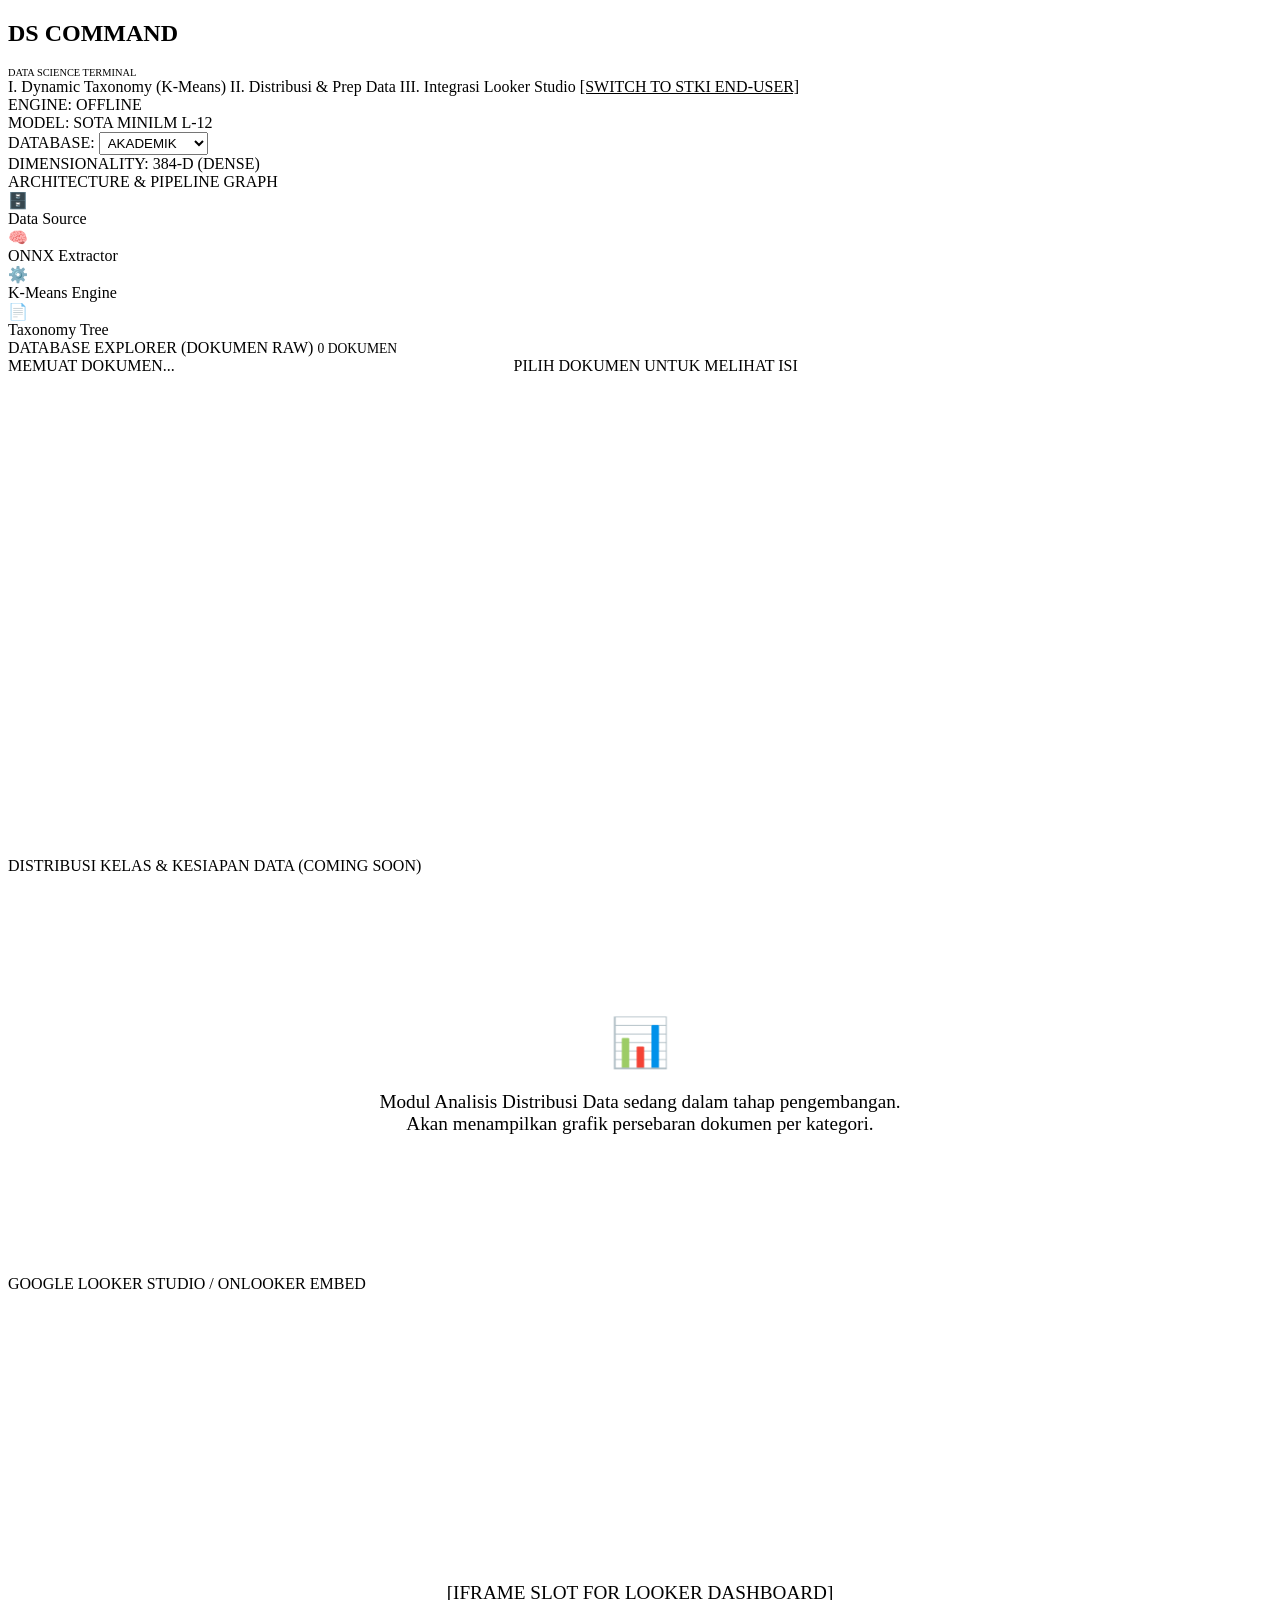
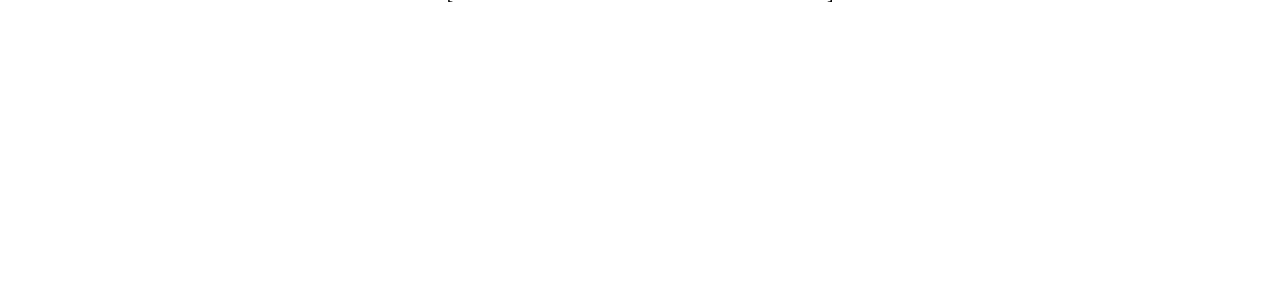
==== _UIUX/ds/index.html @ c2478ca5 "style: implement split-view db explorer and add prep view tab" ====
<!DOCTYPE html>
<html lang="id">
<head>
    <meta charset="UTF-8">
    <meta name="viewport" content="width=device-width, initial-scale=1.0">
    <title>DS - Command Center</title>
    <link href="https://fonts.googleapis.com/css2?family=Georgia&family=Inter:wght@400;600;700&family=JetBrains+Mono:wght@400;700&display=swap" rel="stylesheet">
    <link rel="stylesheet" href="/shared/css/variables.css">
    <link rel="stylesheet" href="/shared/css/layout.css">
    <link rel="stylesheet" href="/shared/css/components.css">
</head>
<body>
    <div class="app-container">
        <!-- Sidebar -->
        <aside class="sidebar">
            <div class="sidebar-header" style="background-color: var(--color-danger); color: var(--color-paper);">
                <h1 style="color: var(--color-paper);">DS COMMAND</h1>
                <div style="font-family: var(--font-mono); font-size: 0.65rem; margin-top: 4px;">DATA SCIENCE TERMINAL</div>
            </div>
            
            <nav class="sidebar-nav">
                <a class="nav-item active" data-target="view-taxonomy">I. Dynamic Taxonomy (K-Means)</a>
                <a class="nav-item" data-target="view-prep">II. Distribusi & Prep Data</a>
                <a class="nav-item" data-target="view-looker">III. Integrasi Looker Studio</a>
                <a href="/stki" class="nav-item" style="color: var(--color-warn); margin-top: auto; border-top: 1px solid var(--color-border);">[SWITCH TO STKI END-USER]</a>
            </nav>

            <div class="sidebar-footer">
                <div id="status-engine">ENGINE: OFFLINE</div>
                <div id="status-model">MODEL: SOTA MINILM L-12</div>
            </div>
        </aside>

        <!-- Main Workspace -->
        <main class="main-content">
            <header class="topbar">
                <div class="topbar-telemetry">
                    <div class="telemetry-item">
                        <span class="telemetry-label">DATABASE:</span>
                        <select id="select-db" class="telemetry-value" style="width:auto; padding:2px 4px;">
                            <option value="akademik">AKADEMIK</option>
                            <option value="politik">POLITIK</option>
                            <option value="ekonomi">EKONOMI</option>
                            <option value="bisnis">BISNIS</option>
                            <option value="etika">ETIKA</option>
                            <option value="demo_real">DEMO REAL</option>
                        </select>
                    </div>
                </div>
                <div class="topbar-telemetry">
                    <div class="telemetry-item">
                        <span class="telemetry-label">DIMENSIONALITY:</span>
                        <span class="telemetry-value">384-D (DENSE)</span>
                    </div>
                </div>
            </header>

            <div class="workspace">
                
                <!-- View 1: Interactive Data Pipeline -->
                <section id="view-taxonomy" class="tab-pane active">
                    <div class="ledger-box">
                        <div class="ledger-header">ARCHITECTURE & PIPELINE GRAPH</div>
                        <div class="ledger-body" style="background-color: var(--color-bg);">
                            <div class="pipeline-graph">
                                <div class="pipeline-node active-node" id="node-db" title="Klik untuk membuka Database Explorer">
                                    <div class="pipeline-icon">🗄️</div>
                                    <div class="pipeline-label">Data Source</div>
                                </div>
                                <div class="pipeline-edge" id="edge-1"></div>
                                <div class="pipeline-node" id="node-onnx" title="Model ONNX 384D">
                                    <div class="pipeline-icon">🧠</div>
                                    <div class="pipeline-label">ONNX Extractor</div>
                                </div>
                                <div class="pipeline-edge" id="edge-2"></div>
                                <div class="pipeline-node" id="node-kmeans" title="Klik untuk memicu algoritma K-Means">
                                    <div class="pipeline-icon">⚙️</div>
                                    <div class="pipeline-label">K-Means Engine</div>
                                </div>
                                <div class="pipeline-edge" id="edge-3"></div>
                                <div class="pipeline-node" id="node-taxonomy" title="Lihat daftar Taksonomi">
                                    <div class="pipeline-icon">📄</div>
                                    <div class="pipeline-label">Taxonomy Tree</div>
                                </div>
                            </div>
                        </div>
                    </div>
                    
                    <!-- Dynamic Panels Based on Node Selection -->
                    
                    <!-- Panel: Database Explorer (Active by default) -->
                    <div id="panel-db" class="ledger-box node-panel">
                        <div class="ledger-header">
                            <span>DATABASE EXPLORER (DOKUMEN RAW)</span>
                            <span id="db-explorer-count" style="font-family: var(--font-mono); font-size: 0.85rem; font-weight: normal;">0 DOKUMEN</span>
                        </div>
                        <div class="ledger-body" style="padding: 0; display: flex; height: 500px;">
                            <!-- Left: List -->
                            <div id="db-explorer-list" style="width: 40%; border-right: 1px solid var(--color-border); overflow-y: auto;">
                                <div class="empty-state">MEMUAT DOKUMEN...</div>
                            </div>
                            <!-- Right: Preview -->
                            <div id="db-explorer-preview" style="width: 60%; padding: var(--spacing-md); overflow-y: auto; background-color: var(--color-bg);">
                                <div class="empty-state">PILIH DOKUMEN UNTUK MELIHAT ISI</div>
                            </div>
                        </div>
                    </div>
                    
                    <!-- Panel: ONNX Extractor -->
                    <div id="panel-onnx" class="ledger-box node-panel" style="display: none;">
                        <div class="ledger-header">ONNX DIMENSIONALITY & PRE-PROCESSING</div>
                        <div class="ledger-body">
                            <p style="font-family: var(--font-mono); font-size: 0.9rem;">Dimensi Model: 384-D (Dense Vector)</p>
                            <p style="font-family: var(--font-mono); font-size: 0.9rem;">Model Path: STKI/onnx_model/multi_label_model.onnx</p>
                            <p style="font-family: var(--font-mono); font-size: 0.9rem;">Status: ONNX Runtime Active</p>
                        </div>
                    </div>

                    <!-- Panel: K-Means Engine -->
                    <div id="panel-kmeans" class="ledger-box node-panel" style="display: none;">
                        <div class="ledger-header">
                            <span>TEORI RICE RULE (X = ⌈ 2 · N^1/3 ⌉)</span>
                            <span id="taxonomy-telemetry" style="font-family: var(--font-mono); font-size: 0.85rem; font-weight: normal;">N: 0 | TARGET RICE: 0</span>
                        </div>
                        <div class="ledger-body">
                            <button class="btn btn-danger btn-block" id="btn-generate-taxonomy">EKSEKUSI K-MEANS + TF-IDF SEKARANG</button>
                            <div id="taxonomy-terminal" class="terminal-progress" style="display:none; padding: var(--spacing-sm); margin-top: var(--spacing-sm); background: var(--color-bg); border: 1px solid var(--color-border);"></div>
                        </div>
                    </div>
                    
                    <!-- Panel: Taxonomy Tree -->
                    <div id="panel-taxonomy" class="ledger-box node-panel" style="display: none;">
                        <div class="ledger-header">INDEKS TAKSONOMI DINAMIS AKTIF</div>
                        <div class="ledger-body" id="taxonomy-list">
                            <div class="empty-state">MEMUAT...</div>
                        </div>
                    </div>

                </section>

                <!-- View 2: Distribusi & Prep Data -->
                <section id="view-prep" class="tab-pane">
                    <div class="ledger-box">
                        <div class="ledger-header">DISTRIBUSI KELAS & KESIAPAN DATA (COMING SOON)</div>
                        <div class="ledger-body" style="height: 400px; display: flex; align-items: center; justify-content: center; background-color: var(--color-bg);">
                            <div style="font-family: var(--font-mono); font-size: 1.2rem; color: var(--color-ink-muted); text-align: center;">
                                <div style="font-size: 3rem; margin-bottom: 20px;">📊</div>
                                Modul Analisis Distribusi Data sedang dalam tahap pengembangan.<br>
                                Akan menampilkan grafik persebaran dokumen per kategori.
                            </div>
                        </div>
                    </div>
                </section>

                <!-- View 3: Looker Embed -->
                <section id="view-looker" class="tab-pane">
                    <div class="ledger-box">
                        <div class="ledger-header">GOOGLE LOOKER STUDIO / ONLOOKER EMBED</div>
                        <div class="ledger-body" style="height: 600px; display: flex; align-items: center; justify-content: center; background-color: var(--color-highlight);">
                            <div style="font-family: var(--font-mono); font-size: 1.2rem; color: var(--color-ink-muted);">
                                [IFRAME SLOT FOR LOOKER DASHBOARD]
                            </div>
                        </div>
                    </div>
                </section>

            </div>
        </main>
    </div>

    <!-- Shared JS -->
    <script src="/shared/js/apiService.js"></script>
    <script src="/shared/js/uiHelpers.js"></script>
    
    <!-- DS MVVM -->
    <script src="/ds/js/views/taxonomyView.js"></script>
    <script src="/ds/js/viewmodels/taxonomyVM.js"></script>
    <script src="/ds/js/app.js"></script>
</body>
</html>
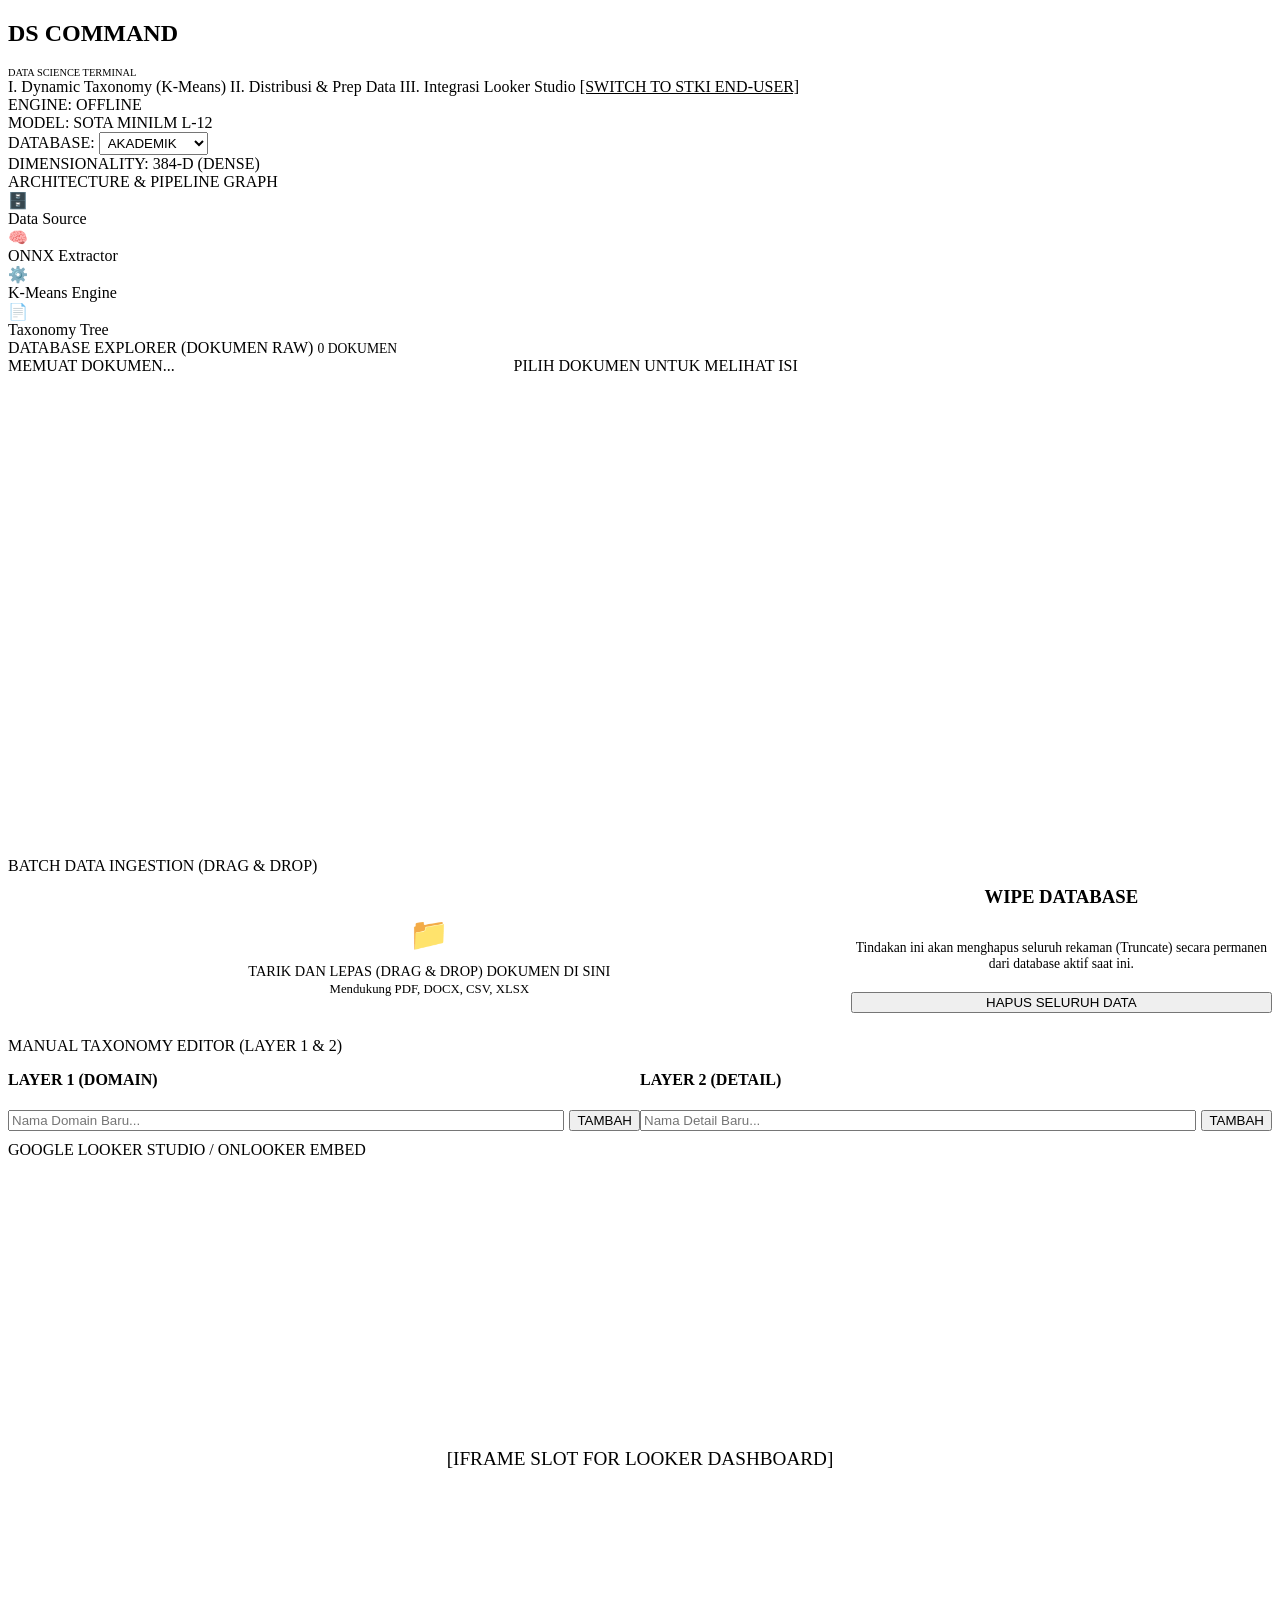
==== commit ee7adf60: "feat: complete massive seeding protocol, replace transformers with rust tokenizers, and establish v4" ====
--- a/_UIUX/ds/index.html
+++ b/_UIUX/ds/index.html
@@ -138,18 +138,72 @@
 
                 </section>
 
-                <!-- View 2: Distribusi & Prep Data -->
+                <!-- View 2: Database Management & Prep -->
                 <section id="view-prep" class="tab-pane">
+                    
+                    <!-- Top Area: Batch Upload & DB Control -->
+                    <div style="display: flex; gap: var(--spacing-md); margin-bottom: var(--spacing-md);">
+                        <!-- Left: Batch Upload -->
+                        <div class="ledger-box" style="flex: 2;">
+                            <div class="ledger-header">BATCH DATA INGESTION (DRAG & DROP)</div>
+                            <div class="ledger-body">
+                                <div id="dropzone" style="border: 2px dashed var(--color-border); padding: 40px; text-align: center; cursor: pointer; background-color: var(--color-bg); transition: all 0.3s;">
+                                    <div style="font-size: 2rem; margin-bottom: 10px;">📁</div>
+                                    <div style="font-family: var(--font-mono); font-size: 0.9rem;">
+                                        TARIK DAN LEPAS (DRAG & DROP) DOKUMEN DI SINI<br>
+                                        <span style="color: var(--color-ink-muted); font-size: 0.8rem;">Mendukung PDF, DOCX, CSV, XLSX</span>
+                                    </div>
+                                    <input type="file" id="batch-file-input" multiple style="display: none;" accept=".pdf,.docx,.csv,.xlsx">
+                                </div>
+                                <div id="upload-progress" class="terminal-progress" style="display: none; margin-top: 10px; padding: 10px; background: var(--color-bg); font-size: 0.8rem;"></div>
+                            </div>
+                        </div>
+
+                        <!-- Right: Danger Zone -->
+                        <div class="ledger-box" style="flex: 1;">
+                            <div class="ledger-header" style="background-color: var(--color-danger); color: white;">DANGER ZONE</div>
+                            <div class="ledger-body" style="text-align: center; display: flex; flex-direction: column; justify-content: center; height: calc(100% - 30px);">
+                                <h3 style="margin-top:0; font-family: var(--font-mono); color: var(--color-danger);">WIPE DATABASE</h3>
+                                <p style="font-size: 0.85rem; color: var(--color-ink-muted); margin-bottom: 20px;">
+                                    Tindakan ini akan menghapus seluruh rekaman (Truncate) secara permanen dari database aktif saat ini.
+                                </p>
+                                <button id="btn-wipe-db" class="btn btn-danger">HAPUS SELURUH DATA</button>
+                            </div>
+                        </div>
+                    </div>
+
+                    <!-- Bottom Area: Manual Taxonomy Editor -->
                     <div class="ledger-box">
-                        <div class="ledger-header">DISTRIBUSI KELAS & KESIAPAN DATA (COMING SOON)</div>
-                        <div class="ledger-body" style="height: 400px; display: flex; align-items: center; justify-content: center; background-color: var(--color-bg);">
-                            <div style="font-family: var(--font-mono); font-size: 1.2rem; color: var(--color-ink-muted); text-align: center;">
-                                <div style="font-size: 3rem; margin-bottom: 20px;">📊</div>
-                                Modul Analisis Distribusi Data sedang dalam tahap pengembangan.<br>
-                                Akan menampilkan grafik persebaran dokumen per kategori.
-                            </div>
-                        </div>
-                    </div>
+                        <div class="ledger-header">MANUAL TAXONOMY EDITOR (LAYER 1 & 2)</div>
+                        <div class="ledger-body" style="display: flex; gap: var(--spacing-lg);">
+                            
+                            <!-- Layer 1 -->
+                            <div style="flex: 1;">
+                                <h3 style="font-family: var(--font-mono); font-size: 1rem; border-bottom: 1px solid var(--color-border); padding-bottom: 5px;">LAYER 1 (DOMAIN)</h3>
+                                <div style="display: flex; gap: 5px; margin-bottom: 10px;">
+                                    <input type="text" id="input-l1" placeholder="Nama Domain Baru..." class="ledger-input" style="flex: 1;">
+                                    <button class="btn btn-primary" onclick="TaxonomyVM.addLabel('layer_1')">TAMBAH</button>
+                                </div>
+                                <ul id="list-l1" style="list-style-type: none; padding: 0; margin: 0; font-family: var(--font-mono); font-size: 0.85rem; max-height: 200px; overflow-y: auto;">
+                                    <!-- Populated by JS -->
+                                </ul>
+                            </div>
+
+                            <!-- Layer 2 -->
+                            <div style="flex: 1;">
+                                <h3 style="font-family: var(--font-mono); font-size: 1rem; border-bottom: 1px solid var(--color-border); padding-bottom: 5px;">LAYER 2 (DETAIL)</h3>
+                                <div style="display: flex; gap: 5px; margin-bottom: 10px;">
+                                    <input type="text" id="input-l2" placeholder="Nama Detail Baru..." class="ledger-input" style="flex: 1;">
+                                    <button class="btn btn-primary" onclick="TaxonomyVM.addLabel('layer_2')">TAMBAH</button>
+                                </div>
+                                <ul id="list-l2" style="list-style-type: none; padding: 0; margin: 0; font-family: var(--font-mono); font-size: 0.85rem; max-height: 200px; overflow-y: auto;">
+                                    <!-- Populated by JS -->
+                                </ul>
+                            </div>
+                            
+                        </div>
+                    </div>
+
                 </section>
 
                 <!-- View 3: Looker Embed -->
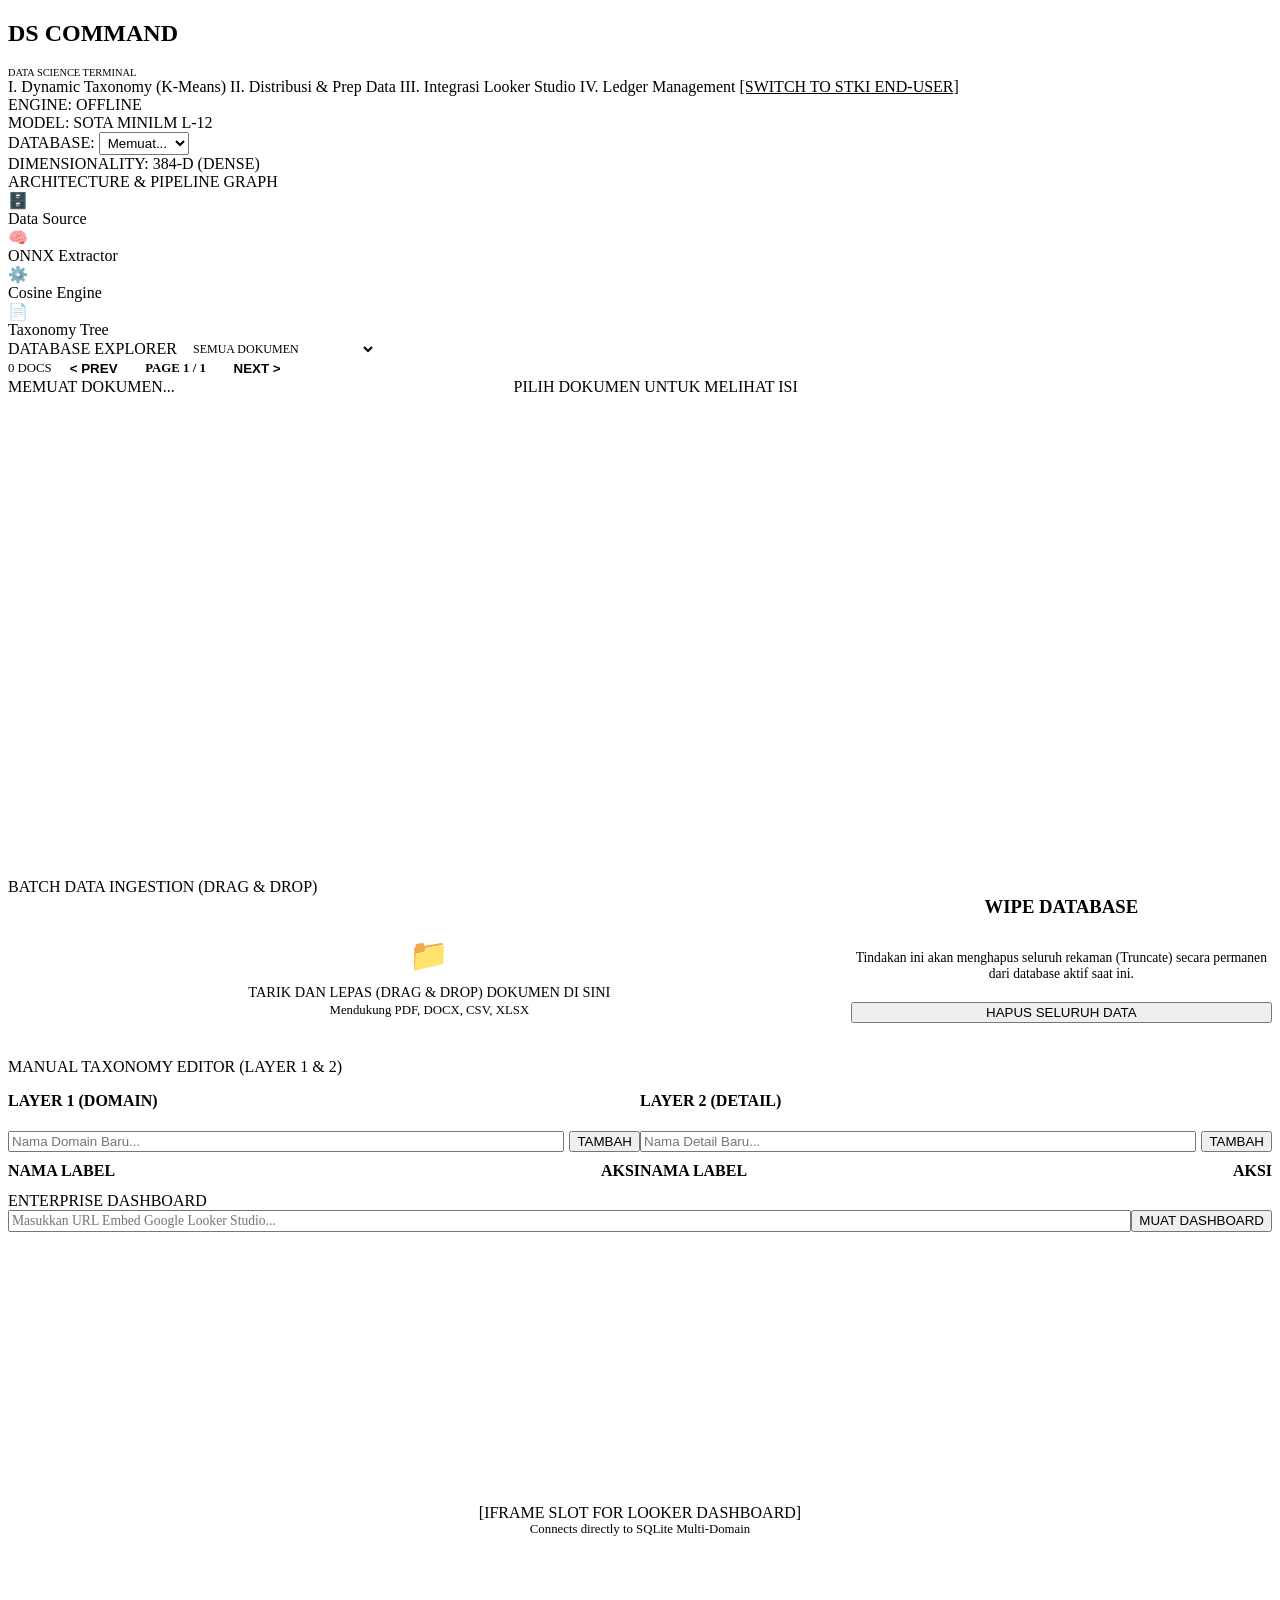
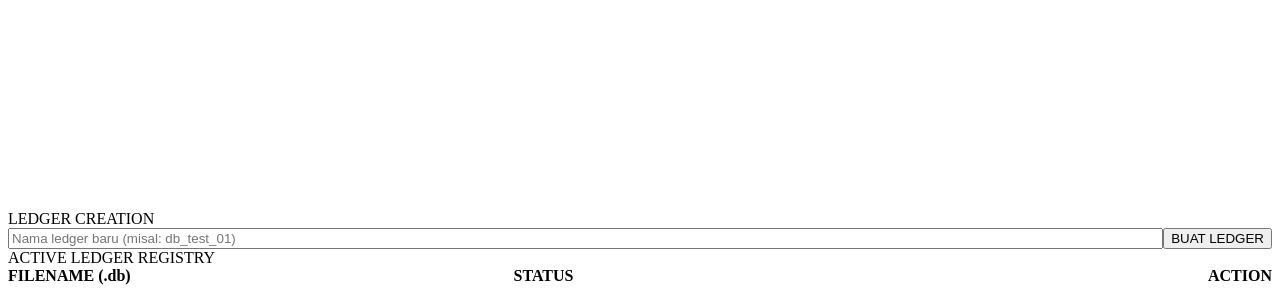
==== commit 37241993: "feat: integrasi UI taxonomy harmonized dan dinamis filter dokumen" ====
--- a/_UIUX/ds/index.html
+++ b/_UIUX/ds/index.html
@@ -22,6 +22,7 @@
                 <a class="nav-item active" data-target="view-taxonomy">I. Dynamic Taxonomy (K-Means)</a>
                 <a class="nav-item" data-target="view-prep">II. Distribusi & Prep Data</a>
                 <a class="nav-item" data-target="view-looker">III. Integrasi Looker Studio</a>
+                <a class="nav-item" data-target="view-ledger">IV. Ledger Management</a>
                 <a href="/stki" class="nav-item" style="color: var(--color-warn); margin-top: auto; border-top: 1px solid var(--color-border);">[SWITCH TO STKI END-USER]</a>
             </nav>
 
@@ -38,12 +39,7 @@
                     <div class="telemetry-item">
                         <span class="telemetry-label">DATABASE:</span>
                         <select id="select-db" class="telemetry-value" style="width:auto; padding:2px 4px;">
-                            <option value="akademik">AKADEMIK</option>
-                            <option value="politik">POLITIK</option>
-                            <option value="ekonomi">EKONOMI</option>
-                            <option value="bisnis">BISNIS</option>
-                            <option value="etika">ETIKA</option>
-                            <option value="demo_real">DEMO REAL</option>
+                            <option value="">Memuat...</option>
                         </select>
                     </div>
                 </div>
@@ -73,9 +69,9 @@
                                     <div class="pipeline-label">ONNX Extractor</div>
                                 </div>
                                 <div class="pipeline-edge" id="edge-2"></div>
-                                <div class="pipeline-node" id="node-kmeans" title="Klik untuk memicu algoritma K-Means">
+                                <div class="pipeline-node" id="node-kmeans" title="Klik untuk memicu algoritma Cosine Thresholding">
                                     <div class="pipeline-icon">⚙️</div>
-                                    <div class="pipeline-label">K-Means Engine</div>
+                                    <div class="pipeline-label">Cosine Engine</div>
                                 </div>
                                 <div class="pipeline-edge" id="edge-3"></div>
                                 <div class="pipeline-node" id="node-taxonomy" title="Lihat daftar Taksonomi">
@@ -90,9 +86,23 @@
                     
                     <!-- Panel: Database Explorer (Active by default) -->
                     <div id="panel-db" class="ledger-box node-panel">
-                        <div class="ledger-header">
-                            <span>DATABASE EXPLORER (DOKUMEN RAW)</span>
-                            <span id="db-explorer-count" style="font-family: var(--font-mono); font-size: 0.85rem; font-weight: normal;">0 DOKUMEN</span>
+                        <div class="ledger-header" style="justify-content: space-between; flex-wrap: wrap;">
+                            <div style="display: flex; align-items: center; gap: 10px;">
+                                <span>DATABASE EXPLORER</span>
+                                <select id="filter-db-explorer" style="font-size: 0.75rem; padding: 2px; width: auto; font-family: var(--font-mono); border: 1px solid var(--color-ink); background: var(--color-paper); cursor:pointer;" onchange="TaxonomyVM.changeFilter(this.value)">
+                                    <option value="all">SEMUA DOKUMEN</option>
+                                    <option value="outlier">OUTLIERS (Tidak Terklasifikasi)</option>
+                                    <option value="overlap">VENN OVERLAPS (>1 Label)</option>
+                                </select>
+                            </div>
+                            <div style="display: flex; align-items: center; gap: 10px; font-family: var(--font-mono); font-size: 0.8rem;">
+                                <span id="db-explorer-count" style="color: var(--color-ink-muted);">0 DOCS</span>
+                                <div style="display: flex; align-items: center; border: 1px solid var(--color-ink); background: var(--color-paper);">
+                                    <button onclick="TaxonomyVM.prevPage()" style="border:none; border-right:1px solid var(--color-ink); background:var(--color-paper); cursor:pointer; padding:2px 8px; font-weight:bold; transition:all 0.2s;" onmouseover="this.style.background='var(--color-ink)'; this.style.color='var(--color-paper)'" onmouseout="this.style.background='var(--color-paper)'; this.style.color='var(--color-ink)'">&lt; PREV</button>
+                                    <span id="db-pagination-info" style="padding: 2px 10px; min-width: 80px; text-align: center; font-weight: bold;">PAGE 1 / 1</span>
+                                    <button onclick="TaxonomyVM.nextPage()" style="border:none; border-left:1px solid var(--color-ink); background:var(--color-paper); cursor:pointer; padding:2px 8px; font-weight:bold; transition:all 0.2s;" onmouseover="this.style.background='var(--color-ink)'; this.style.color='var(--color-paper)'" onmouseout="this.style.background='var(--color-paper)'; this.style.color='var(--color-ink)'">NEXT &gt;</button>
+                                </div>
+                            </div>
                         </div>
                         <div class="ledger-body" style="padding: 0; display: flex; height: 500px;">
                             <!-- Left: List -->
@@ -123,7 +133,48 @@
                             <span id="taxonomy-telemetry" style="font-family: var(--font-mono); font-size: 0.85rem; font-weight: normal;">N: 0 | TARGET RICE: 0</span>
                         </div>
                         <div class="ledger-body">
-                            <button class="btn btn-danger btn-block" id="btn-generate-taxonomy">EKSEKUSI K-MEANS + TF-IDF SEKARANG</button>
+                            <div style="margin-bottom: var(--spacing-md); border: 1px dashed var(--color-border); padding: var(--spacing-sm); background-color: var(--color-bg);">
+                                <h4 style="margin:0 0 10px 0; font-family: var(--font-mono); font-size: 0.9rem; color: var(--color-ink);">⚙️ MULTI-LABEL FINETUNING (COSINE THRESHOLD)</h4>
+                                
+                                <div style="display: flex; gap: var(--spacing-md); flex-wrap: wrap;">
+                                    <!-- L1 Threshold -->
+                                    <div style="flex: 1; min-width: 200px;">
+                                        <div style="display: flex; justify-content: space-between; font-family: var(--font-mono); font-size: 0.8rem; margin-bottom: 5px;">
+                                            <span>Threshold L1 (Domain) <button onclick="UIHelpers.openCalibrationGuide(1)" style="border:none; background:var(--color-ink); color:var(--color-paper); cursor:pointer; font-size:10px; border-radius:50%; width:16px; height:16px; font-weight:bold; margin-left:4px;" title="Buka Panduan L1">?</button></span>
+                                            <span id="val-l1">0.50</span>
+                                        </div>
+                                        <input type="range" id="slider-l1" min="0" max="1" step="0.01" value="0.50" style="width: 100%;">
+                                    </div>
+                                    
+                                    <!-- L2 Threshold -->
+                                    <div style="flex: 1; min-width: 200px;">
+                                        <div style="display: flex; justify-content: space-between; font-family: var(--font-mono); font-size: 0.8rem; margin-bottom: 5px;">
+                                            <span>Threshold L2 (Detail) <button onclick="UIHelpers.openCalibrationGuide(2)" style="border:none; background:var(--color-ink); color:var(--color-paper); cursor:pointer; font-size:10px; border-radius:50%; width:16px; height:16px; font-weight:bold; margin-left:4px;" title="Buka Panduan L2">?</button></span>
+                                            <span id="val-l2">0.55</span>
+                                        </div>
+                                        <input type="range" id="slider-l2" min="0" max="1" step="0.01" value="0.55" style="width: 100%;">
+                                    </div>
+                                </div>
+                            </div>
+
+                            <!-- CARDINALITY METRICS (HARD-SHADOWED LEDGER STYLE) -->
+                            <div style="margin-bottom: var(--spacing-md); border: 2px solid var(--color-ink); padding: var(--spacing-sm); background-color: var(--color-bg); box-shadow: 4px 4px 0px var(--color-ink);">
+                                <h4 style="margin:0 0 10px 0; font-family: var(--font-mono); font-size: 0.9rem; color: var(--color-ink); border-bottom: 1px solid var(--color-ink); padding-bottom: 4px;">📊 CARDINALITY & OVERLAP TELEMETRY</h4>
+                                <div style="display: flex; gap: var(--spacing-md); font-family: var(--font-mono); font-size: 0.85rem;">
+                                    <div style="flex: 1; text-align: center; border-right: 1px dashed var(--color-border);">
+                                        <div style="color: var(--color-ink-muted); margin-bottom: 4px; display:inline-block; border-bottom: 1px dotted var(--color-ink-muted);">OUTLIERS (0 Label) <button onclick="UIHelpers.openOutlierGuide(1)" style="border:none; background:var(--color-ink); color:var(--color-paper); cursor:pointer; font-size:10px; border-radius:50%; width:16px; height:16px; font-weight:bold; margin-left:4px;" title="Buka Panduan Outlier">?</button></div>
+                                        <div id="metric-outliers" style="font-size: 1.5rem; font-weight: bold; color: var(--color-danger);">0%</div>
+                                        <div id="metric-outliers-count" style="font-size: 0.7rem; color: var(--color-ink-muted);">0 / 0 Docs</div>
+                                    </div>
+                                    <div style="flex: 1; text-align: center;">
+                                        <div style="color: var(--color-ink-muted); margin-bottom: 4px; display:inline-block; border-bottom: 1px dotted var(--color-ink-muted);">VENN OVERLAPS (>1 Label) <button onclick="UIHelpers.openOverlapGuide(1)" style="border:none; background:var(--color-ink); color:var(--color-paper); cursor:pointer; font-size:10px; border-radius:50%; width:16px; height:16px; font-weight:bold; margin-left:4px;" title="Buka Panduan Overlap">?</button></div>
+                                        <div id="metric-overlaps" style="font-size: 1.5rem; font-weight: bold; color: var(--color-safe);">0%</div>
+                                        <div id="metric-overlaps-count" style="font-size: 0.7rem; color: var(--color-ink-muted);">0 / 0 Docs</div>
+                                    </div>
+                                </div>
+                            </div>
+
+                            <button class="btn btn-danger btn-block" id="btn-generate-taxonomy">EKSEKUSI MULTI-LABEL CLUSTERING SEKARANG</button>
                             <div id="taxonomy-terminal" class="terminal-progress" style="display:none; padding: var(--spacing-sm); margin-top: var(--spacing-sm); background: var(--color-bg); border: 1px solid var(--color-border);"></div>
                         </div>
                     </div>
@@ -162,12 +213,12 @@
                         <!-- Right: Danger Zone -->
                         <div class="ledger-box" style="flex: 1;">
                             <div class="ledger-header" style="background-color: var(--color-danger); color: white;">DANGER ZONE</div>
-                            <div class="ledger-body" style="text-align: center; display: flex; flex-direction: column; justify-content: center; height: calc(100% - 30px);">
+                            <div class="ledger-body" style="text-align: center; display: flex; flex-direction: column;">
                                 <h3 style="margin-top:0; font-family: var(--font-mono); color: var(--color-danger);">WIPE DATABASE</h3>
                                 <p style="font-size: 0.85rem; color: var(--color-ink-muted); margin-bottom: 20px;">
                                     Tindakan ini akan menghapus seluruh rekaman (Truncate) secara permanen dari database aktif saat ini.
                                 </p>
-                                <button id="btn-wipe-db" class="btn btn-danger">HAPUS SELURUH DATA</button>
+                                <button id="btn-wipe-db" class="btn btn-danger" style="margin-top: auto;">HAPUS SELURUH DATA</button>
                             </div>
                         </div>
                     </div>
@@ -182,11 +233,15 @@
                                 <h3 style="font-family: var(--font-mono); font-size: 1rem; border-bottom: 1px solid var(--color-border); padding-bottom: 5px;">LAYER 1 (DOMAIN)</h3>
                                 <div style="display: flex; gap: 5px; margin-bottom: 10px;">
                                     <input type="text" id="input-l1" placeholder="Nama Domain Baru..." class="ledger-input" style="flex: 1;">
-                                    <button class="btn btn-primary" onclick="TaxonomyVM.addLabel('layer_1')">TAMBAH</button>
-                                </div>
-                                <ul id="list-l1" style="list-style-type: none; padding: 0; margin: 0; font-family: var(--font-mono); font-size: 0.85rem; max-height: 200px; overflow-y: auto;">
+                                    <button class="btn btn-primary" onclick="TaxonomyVM.addLabel('Layer_1_Domain')">TAMBAH</button>
+                                </div>
+                                <div class="ledger-table-header" style="display:flex; border-bottom:2px solid var(--color-ink); font-weight:bold; padding-bottom:4px; margin-bottom:8px;">
+                                    <div style="flex: 1;">NAMA LABEL</div>
+                                    <div style="width: 100px; text-align:right;">AKSI</div>
+                                </div>
+                                <div id="list-l1" style="font-family: var(--font-mono); font-size: 0.85rem; max-height: 250px; overflow-y: auto;">
                                     <!-- Populated by JS -->
-                                </ul>
+                                </div>
                             </div>
 
                             <!-- Layer 2 -->
@@ -194,11 +249,15 @@
                                 <h3 style="font-family: var(--font-mono); font-size: 1rem; border-bottom: 1px solid var(--color-border); padding-bottom: 5px;">LAYER 2 (DETAIL)</h3>
                                 <div style="display: flex; gap: 5px; margin-bottom: 10px;">
                                     <input type="text" id="input-l2" placeholder="Nama Detail Baru..." class="ledger-input" style="flex: 1;">
-                                    <button class="btn btn-primary" onclick="TaxonomyVM.addLabel('layer_2')">TAMBAH</button>
-                                </div>
-                                <ul id="list-l2" style="list-style-type: none; padding: 0; margin: 0; font-family: var(--font-mono); font-size: 0.85rem; max-height: 200px; overflow-y: auto;">
+                                    <button class="btn btn-primary" onclick="TaxonomyVM.addLabel('Layer_2_Detail')">TAMBAH</button>
+                                </div>
+                                <div class="ledger-table-header" style="display:flex; border-bottom:2px solid var(--color-ink); font-weight:bold; padding-bottom:4px; margin-bottom:8px;">
+                                    <div style="flex: 1;">NAMA LABEL</div>
+                                    <div style="width: 100px; text-align:right;">AKSI</div>
+                                </div>
+                                <div id="list-l2" style="font-family: var(--font-mono); font-size: 0.85rem; max-height: 250px; overflow-y: auto;">
                                     <!-- Populated by JS -->
-                                </ul>
+                                </div>
                             </div>
                             
                         </div>
@@ -208,11 +267,47 @@
 
                 <!-- View 3: Looker Embed -->
                 <section id="view-looker" class="tab-pane">
+                    
+                    <!-- Panel: Looker Studio -->
+                    <div id="panel-looker" class="ledger-box node-panel">
+                        <div class="ledger-header">
+                            <span>ENTERPRISE DASHBOARD</span>
+                        </div>
+                        <div class="ledger-body" style="display: flex; flex-direction: column; height: 600px;">
+                            <div style="margin-bottom: var(--spacing-md); display: flex; gap: var(--spacing-sm);">
+                                <input type="text" id="looker-url" placeholder="Masukkan URL Embed Google Looker Studio..." style="flex: 1; font-family: var(--font-mono); font-size: 0.85rem;" />
+                                <button class="btn btn-primary" onclick="App.loadLooker()">MUAT DASHBOARD</button>
+                            </div>
+                            <div id="looker-container" style="flex: 1; border: 2px dashed var(--color-ink); display: flex; align-items: center; justify-content: center; background: var(--color-paper);">
+                                <div id="looker-placeholder" style="font-family: var(--font-mono); color: var(--color-ink-muted); text-align: center;">
+                                    <div>[IFRAME SLOT FOR LOOKER DASHBOARD]</div>
+                                    <div style="font-size: 0.8rem; margin-top: var(--spacing-sm);">Connects directly to SQLite Multi-Domain</div>
+                                </div>
+                            </div>
+                        </div>
+                    </div>
+                </section>
+
+                <!-- View 4: Ledger Management -->
+                <section id="view-ledger" class="tab-pane">
+                    <div class="ledger-box" style="margin-bottom: var(--spacing-md);">
+                        <div class="ledger-header">LEDGER CREATION</div>
+                        <div class="ledger-body" style="display: flex; gap: var(--spacing-sm);">
+                            <input type="text" id="new-ledger-name" placeholder="Nama ledger baru (misal: db_test_01)" class="ledger-input" style="flex: 1;" />
+                            <button class="btn btn-primary" onclick="App.createLedger()">BUAT LEDGER</button>
+                        </div>
+                    </div>
+                    
                     <div class="ledger-box">
-                        <div class="ledger-header">GOOGLE LOOKER STUDIO / ONLOOKER EMBED</div>
-                        <div class="ledger-body" style="height: 600px; display: flex; align-items: center; justify-content: center; background-color: var(--color-highlight);">
-                            <div style="font-family: var(--font-mono); font-size: 1.2rem; color: var(--color-ink-muted);">
-                                [IFRAME SLOT FOR LOOKER DASHBOARD]
+                        <div class="ledger-header">ACTIVE LEDGER REGISTRY</div>
+                        <div class="ledger-body" style="padding: 0;">
+                            <div class="ledger-table-header" style="display: flex; padding: var(--spacing-sm) var(--spacing-md); border-bottom: 2px solid var(--color-ink); font-weight: bold; font-family: var(--font-mono);">
+                                <div style="flex: 2;">FILENAME (.db)</div>
+                                <div style="flex: 1;">STATUS</div>
+                                <div style="flex: 2; text-align: right;">ACTION</div>
+                            </div>
+                            <div id="ledger-list" style="max-height: 400px; overflow-y: auto;">
+                                <!-- Dinamis dirender via JS -->
                             </div>
                         </div>
                     </div>
@@ -221,6 +316,186 @@
             </div>
         </main>
     </div>
+
+    <!-- Custom Confirm Modal (Refined Retro Ledger) -->
+    <div id="neo-modal-overlay" class="neo-modal-overlay" style="display: none;">
+        <div class="neo-modal">
+            <div class="neo-modal-header">⚠️ KONFIRMASI TINDAKAN</div>
+            <div class="neo-modal-body" id="neo-modal-message">Pesan peringatan akan muncul di sini.</div>
+            <div class="neo-modal-footer">
+                <button class="btn btn-secondary" id="neo-modal-btn-cancel">BATAL</button>
+                <button class="btn btn-danger" id="neo-modal-btn-confirm">PROSES</button>
+            </div>
+        </div>
+    </div>
+    
+    <!-- Calibration Guide Modal (Multi-page) -->
+    <div id="calibration-guide-modal" class="neo-modal-overlay" style="display: none;">
+        <div class="neo-modal" style="max-width: 600px;">
+            <div class="neo-modal-header" style="display: flex; justify-content: space-between; align-items: center;">
+                <span>📚 PANDUAN KALIBRASI THRESHOLD</span>
+                <div style="display: flex; align-items: center; gap: 15px;">
+                    <span id="guide-page-indicator">PAGE 1/3</span>
+                    <button onclick="document.getElementById('calibration-guide-modal').style.display='none'" style="background:var(--color-danger); color:var(--color-paper); border:2px solid var(--color-ink); font-weight:bold; cursor:pointer; padding:2px 8px; box-shadow: 2px 2px 0 var(--color-ink);">✖ TUTUP</button>
+                </div>
+            </div>
+            <div class="neo-modal-body" style="height: 300px; overflow-y: auto; background: var(--color-paper);">
+                
+                <!-- Page 1: L1 -->
+                <div id="guide-page-1" class="guide-page">
+                    <h3 style="margin-top:0; color:var(--color-ink); font-family:var(--font-mono); border-bottom:1px solid var(--color-ink); padding-bottom:5px;">[PAGE 1] THRESHOLD L1 (DOMAIN)</h3>
+                    <p><strong>Fungsi:</strong> Menentukan batas kemiripan minimum sebuah dokumen agar bisa diklasifikasikan ke dalam label <strong>Domain Utama</strong>.</p>
+                    
+                    <div style="text-align:center; margin: 15px 0; border: 1px dashed var(--color-ink-muted); padding: 10px; background: #fff;">
+                        <span style="font-family:var(--font-mono); font-size:10px; display:block; margin-bottom:5px;">Visualisasi: Venn Diagram Threshold Rendah (Over-tagging)</span>
+                        <svg viewBox="0 0 200 80" width="100%" height="80px" preserveAspectRatio="xMidYMid meet">
+                            <circle cx="80" cy="40" r="35" fill="var(--color-primary)" opacity="0.6" stroke="var(--color-ink)" stroke-width="2"/>
+                            <circle cx="120" cy="40" r="35" fill="var(--color-highlight)" opacity="0.6" stroke="var(--color-ink)" stroke-width="2"/>
+                            <text x="100" y="45" font-family="monospace" font-size="10" font-weight="bold" text-anchor="middle" fill="var(--color-ink)">OVERLAP</text>
+                        </svg>
+                    </div>
+
+                    <ul style="margin-left: 20px; margin-top: 10px;">
+                        <li style="margin-bottom: 8px;"><strong>Jika DITURUNKAN (misal ke 0.30):</strong> Syarat masuk sangat longgar. Lingkaran saling bertumpuk padat <em>(Over-tagging)</em>.</li>
+                        <li><strong>Jika DINAIKKAN (misal ke 0.70):</strong> Syarat masuk ketat. Hanya dokumen yang benar-benar membahas fokus utama yang lolos.</li>
+                    </ul>
+                </div>
+
+                <!-- Page 2: L2 -->
+                <div id="guide-page-2" class="guide-page" style="display: none;">
+                    <h3 style="margin-top:0; color:var(--color-ink); font-family:var(--font-mono); border-bottom:1px solid var(--color-ink); padding-bottom:5px;">[PAGE 2] THRESHOLD L2 (DETAIL)</h3>
+                    <p><strong>Fungsi:</strong> Menentukan batas kemiripan minimum untuk label <strong>Sub-Topik Spesifik (Detail)</strong>.</p>
+                    
+                    <div style="text-align:center; margin: 15px 0; border: 1px dashed var(--color-ink-muted); padding: 10px; background: #fff;">
+                        <span style="font-family:var(--font-mono); font-size:10px; display:block; margin-bottom:5px;">Visualisasi: Venn Diagram Threshold L2 Tinggi (Terpisah / Spesifik)</span>
+                        <svg viewBox="0 0 200 80" width="100%" height="80px" preserveAspectRatio="xMidYMid meet">
+                            <circle cx="65" cy="40" r="25" fill="var(--color-safe)" opacity="0.8" stroke="var(--color-ink)" stroke-width="2"/>
+                            <text x="65" y="44" font-family="monospace" font-size="10" font-weight="bold" text-anchor="middle" fill="var(--color-ink)">L2_A</text>
+                            
+                            <circle cx="135" cy="40" r="25" fill="var(--color-warning)" opacity="0.8" stroke="var(--color-ink)" stroke-width="2"/>
+                            <text x="135" y="44" font-family="monospace" font-size="10" font-weight="bold" text-anchor="middle" fill="var(--color-ink)">L2_B</text>
+                        </svg>
+                    </div>
+
+                    <ul style="margin-left: 20px; margin-top: 10px;">
+                        <li style="margin-bottom: 8px;"><strong>Kenapa disarankan L2 > L1?</strong> Karena label detail memiliki makna vektor yang lebih mengerucut dibandingkan domain utamanya.</li>
+                        <li><strong>Jika DITURUNKAN:</strong> Label detail kehilangan ketajamannya dan menyerupai klasifikasi tingkat Domain.</li>
+                        <li><strong>Jika DINAIKKAN:</strong> Spesifikasi topik menjadi tajam, terpisah (seperti visualisasi di atas), mencegah overlap tak masuk akal.</li>
+                    </ul>
+                </div>
+
+                <!-- Page 3: Density Suggestion -->
+                <div id="guide-page-3" class="guide-page" style="display: none;">
+                    <h3 style="margin-top:0; color:var(--color-ink); font-family:var(--font-mono); border-bottom:1px solid var(--color-ink); padding-bottom:5px;">[PAGE 3] SARAN BERDASARKAN DENSITAS DATASET</h3>
+                    <p style="margin-bottom: 10px; font-size:0.9rem;">Sistem tidak bisa menghitung batas aman hanya dari jumlah dokumen (N). Anda harus melihat penyebaran semantiknya:</p>
+                    
+                    <div style="border:1px dashed var(--color-ink); padding:8px; margin-bottom:8px; background-color:#fff; display:flex; align-items:center; gap:10px;">
+                        <svg viewBox="0 0 50 50" width="50px" height="50px" style="flex-shrink:0;">
+                            <!-- Homogeneous Density (Dots close together) -->
+                            <rect width="50" height="50" fill="#fdfbf7" stroke="var(--color-ink)"/>
+                            <circle cx="25" cy="25" r="2" fill="var(--color-ink)"/> <circle cx="22" cy="28" r="2" fill="var(--color-ink)"/>
+                            <circle cx="28" cy="22" r="2" fill="var(--color-ink)"/> <circle cx="25" cy="20" r="2" fill="var(--color-ink)"/>
+                            <circle cx="20" cy="24" r="2" fill="var(--color-ink)"/> <circle cx="27" cy="29" r="2" fill="var(--color-ink)"/>
+                        </svg>
+                        <div>
+                            <strong>A. Sangat Mirip / Homogen (Contoh: Jurnal Spesifik, Medis, Hukum)</strong>
+                            <p style="font-size: 0.8rem; margin: 3px 0;">Ruang vektor memadat di tengah. Perlu saringan ketat.</p>
+                            <span style="font-family: var(--font-mono); font-weight: bold; font-size: 0.85rem; color: var(--color-danger);">➜ Gunakan: L1 (0.65 - 0.75) | L2 (0.75 - 0.85)</span>
+                        </div>
+                    </div>
+
+                    <div style="border:1px dashed var(--color-ink); padding:8px; background-color:#fff; display:flex; align-items:center; gap:10px;">
+                        <svg viewBox="0 0 50 50" width="50px" height="50px" style="flex-shrink:0;">
+                            <!-- Heterogeneous Density (Dots spread out) -->
+                            <rect width="50" height="50" fill="#fdfbf7" stroke="var(--color-ink)"/>
+                            <circle cx="10" cy="15" r="2" fill="var(--color-ink)"/> <circle cx="40" cy="10" r="2" fill="var(--color-ink)"/>
+                            <circle cx="15" cy="40" r="2" fill="var(--color-ink)"/> <circle cx="35" cy="45" r="2" fill="var(--color-ink)"/>
+                            <circle cx="25" cy="25" r="2" fill="var(--color-ink)"/> <circle cx="45" cy="30" r="2" fill="var(--color-ink)"/>
+                        </svg>
+                        <div>
+                            <strong>B. Sangat Beragam (Contoh: Berita, Jurnal Bebas)</strong>
+                            <p style="font-size: 0.8rem; margin: 3px 0;">Topik menyebar luas. Mudah dipisahkan satu sama lain.</p>
+                            <span style="font-family: var(--font-mono); font-weight: bold; font-size: 0.85rem; color: var(--color-safe);">➜ Gunakan: L1 (0.45 - 0.50) | L2 (0.55 - 0.60)</span>
+                        </div>
+                    </div>
+                </div>
+
+            </div>
+            <div class="neo-modal-footer" style="justify-content: space-between;">
+                <button class="btn btn-secondary" id="guide-btn-prev" onclick="UIHelpers.navCalibrationGuide(-1)">◄ SEBELUMNYA</button>
+                <button class="btn btn-danger" id="guide-btn-close" onclick="document.getElementById('calibration-guide-modal').style.display='none'">TUTUP PANDUAN</button>
+                <button class="btn btn-primary" id="guide-btn-next" onclick="UIHelpers.navCalibrationGuide(1)">SELANJUTNYA ►</button>
+            </div>
+        </div>
+    </div>
+    
+    <!-- MODAL: Outlier Guide -->
+    <div id="outlier-guide-modal" class="neo-modal-overlay" style="display: none;">
+        <div class="neo-modal" style="max-width: 600px;">
+            <div class="neo-modal-header" style="justify-content: space-between; display: flex; align-items: center;">
+                <h3 style="margin: 0; font-family: var(--font-heading);">BUKU PANDUAN: ANATOMI OUTLIER</h3>
+                <button onclick="document.getElementById('outlier-guide-modal').style.display='none'" style="border: 2px solid var(--color-ink); background: var(--color-danger); color: white; cursor: pointer; font-family: var(--font-mono); padding: 2px 8px; font-weight: bold; box-shadow: 2px 2px 0 var(--color-ink);">✖ TUTUP</button>
+            </div>
+            <div class="neo-modal-body" style="min-height: 250px;">
+                
+                <!-- PAGE 1: Apa itu Outlier -->
+                <div id="outlier-page-1" class="guide-page" style="display: block;">
+                    <h4 style="color: var(--color-danger); border-bottom: 2px dashed var(--color-danger); padding-bottom: 5px;">HALAMAN 1/2: DEFINISI OUTLIER & FALLBACK</h4>
+                    <p>Secara matematis, <strong>Outlier</strong> merupakan dokumen yang kemiripan vektornya (Cosine Similarity) gagal mencapai ambang batas (Threshold) L1 maupun L2 yang telah dikalibrasi.</p>
+                    <div style="background: var(--color-paper); padding: var(--spacing-sm); border: 1px solid var(--color-ink); margin-top: var(--spacing-sm);">
+                        <p style="margin-top:0; font-family: var(--font-mono); font-size: 0.85rem;"><strong>SISTEM PENYELAMATAN (FALLBACK):</strong></p>
+                        <p style="font-size: 0.85rem; margin-bottom:0;">Meskipun klasifikasi murni gagal tercapai, sistem STKI memastikan kelengkapan data. Dokumen yang tertolak akan dialokasikan secara paksa ke klaster (Centroid) terdekat untuk menjamin perolehan label.</p>
+                        <p style="font-size: 0.85rem; margin-bottom:0; color:var(--color-danger); font-weight:bold; margin-top:5px;">Rasionalisasi Telemetri Outlier:</p>
+                        <p style="font-size: 0.85rem; margin-bottom:0;">Sistem mengedepankan asas Kejujuran Matematis. Metrik Outlier ditampilkan secara transparan sebagai indikator kuantitatif jumlah dokumen yang terpaksa diselamatkan oleh mekanisme Fallback.</p>
+                    </div>
+                </div>
+
+                <!-- PAGE 2: Kenapa ada Outlier di Threshold Rendah -->
+                <div id="outlier-page-2" class="guide-page" style="display: none;">
+                    <h4 style="color: var(--color-ink); border-bottom: 2px dashed var(--color-ink); padding-bottom: 5px;">HALAMAN 2/2: PARADOKS THRESHOLD RENDAH</h4>
+                    <p>Fenomena persentase Outlier yang tetap muncul pada pengaturan Threshold sangat rendah (misal: 0.02).</p>
+                    <p>Dalam ilmu topologi ruang vektor (Vector Space Topology), Cosine Similarity dapat memiliki nilai dari <strong>-1.0 (Berlawanan Arah)</strong> hingga <strong>0.0 (Tegak Lurus / Orthogonal)</strong>.</p>
+                    <div style="background: var(--color-bg); padding: var(--spacing-sm); border: 2px dashed var(--color-safe); margin-top: var(--spacing-sm);">
+                        <p style="font-size: 0.85rem; margin-bottom:0;">Jika suatu dokumen tidak berbagi komposisi semantik, atau konteksnya berlawanan 180 derajat dengan inti label (Centroid), maka skor kemiripannya dapat menjadi negatif (-0.10) atau nol (0.00).</p>
+                        <p style="font-size: 0.85rem; margin-bottom:0; margin-top:5px;">Dokumen tersebut secara matematis tidak akan menembus ambang batas positif terendah sekalipun. Semakin heterogen penyebaran sebuah basis data, maka persentase Orthogonal (Outlier absolut) akan berkorelasi menjadi semakin tinggi.</p>
+                    </div>
+                </div>
+
+            </div>
+            <div class="neo-modal-footer" style="justify-content: space-between;">
+                <button class="btn btn-secondary" id="outlier-btn-prev" onclick="UIHelpers.navOutlierGuide(-1)">◄ SEBELUMNYA</button>
+                <div style="font-family: var(--font-mono); font-size: 0.8rem; font-weight: bold; margin-top: 5px;" id="outlier-page-indicator">1 / 2</div>
+                <button class="btn btn-primary" id="outlier-btn-next" onclick="UIHelpers.navOutlierGuide(1)">SELANJUTNYA ►</button>
+            </div>
+        </div>
+    </div>
+    
+    <!-- MODAL: Overlap Guide -->
+    <div id="overlap-guide-modal" class="neo-modal-overlay" style="display: none;">
+        <div class="neo-modal" style="max-width: 600px;">
+            <div class="neo-modal-header" style="justify-content: space-between; display: flex; align-items: center;">
+                <h3 style="margin: 0; font-family: var(--font-heading);">BUKU PANDUAN: VENN OVERLAPS</h3>
+                <button onclick="document.getElementById('overlap-guide-modal').style.display='none'" style="border: 2px solid var(--color-ink); background: var(--color-danger); color: white; cursor: pointer; font-family: var(--font-mono); padding: 2px 8px; font-weight: bold; box-shadow: 2px 2px 0 var(--color-ink);">✖ TUTUP</button>
+            </div>
+            <div class="neo-modal-body" style="min-height: 200px;">
+                
+                <div id="overlap-page-1" class="guide-page" style="display: block;">
+                    <h4 style="color: var(--color-safe); border-bottom: 2px dashed var(--color-safe); padding-bottom: 5px;">DEFINISI VENN OVERLAP</h4>
+                    <p><strong>Overlap (Irisan)</strong> merepresentasikan jumlah dokumen yang memiliki tingkat kemiripan semantik (Cosine Similarity) di atas ambang batas terhadap lebih dari satu pusat klaster, sehingga dokumen tersebut memperoleh klasifikasi Multi-Label.</p>
+                    <div style="background: var(--color-paper); padding: var(--spacing-sm); border: 1px solid var(--color-ink); margin-top: var(--spacing-sm);">
+                        <p style="margin-top:0; font-family: var(--font-mono); font-size: 0.85rem;"><strong>INTERPRETASI METRIK:</strong></p>
+                        <p style="font-size: 0.85rem; margin-bottom:0;">Persentase Overlap yang tinggi merupakan indikator bahwa titik data memiliki densitas topik yang bersinggungan secara erat. Hal ini merupakan properti normal dalam basis data yang homogen.</p>
+                        <p style="font-size: 0.85rem; margin-bottom:0; color:var(--color-danger); font-weight:bold; margin-top:5px;">Tindakan Optimasi:</p>
+                        <p style="font-size: 0.85rem; margin-bottom:0;">Jika tingkat Overlap dinilai menghasilkan redundansi penandaan (over-tagging) yang berlebih, direkomendasikan untuk mengelevasi parameter kalibrasi Threshold pada Layer terkait.</p>
+                    </div>
+                </div>
+
+            </div>
+        </div>
+    </div>
+    
+    <!-- Floating Tooltip Container -->
+    <div id="neo-floating-tooltip" class="neo-floating-tooltip" style="display: none;"></div>
 
     <!-- Shared JS -->
     <script src="/shared/js/apiService.js"></script>
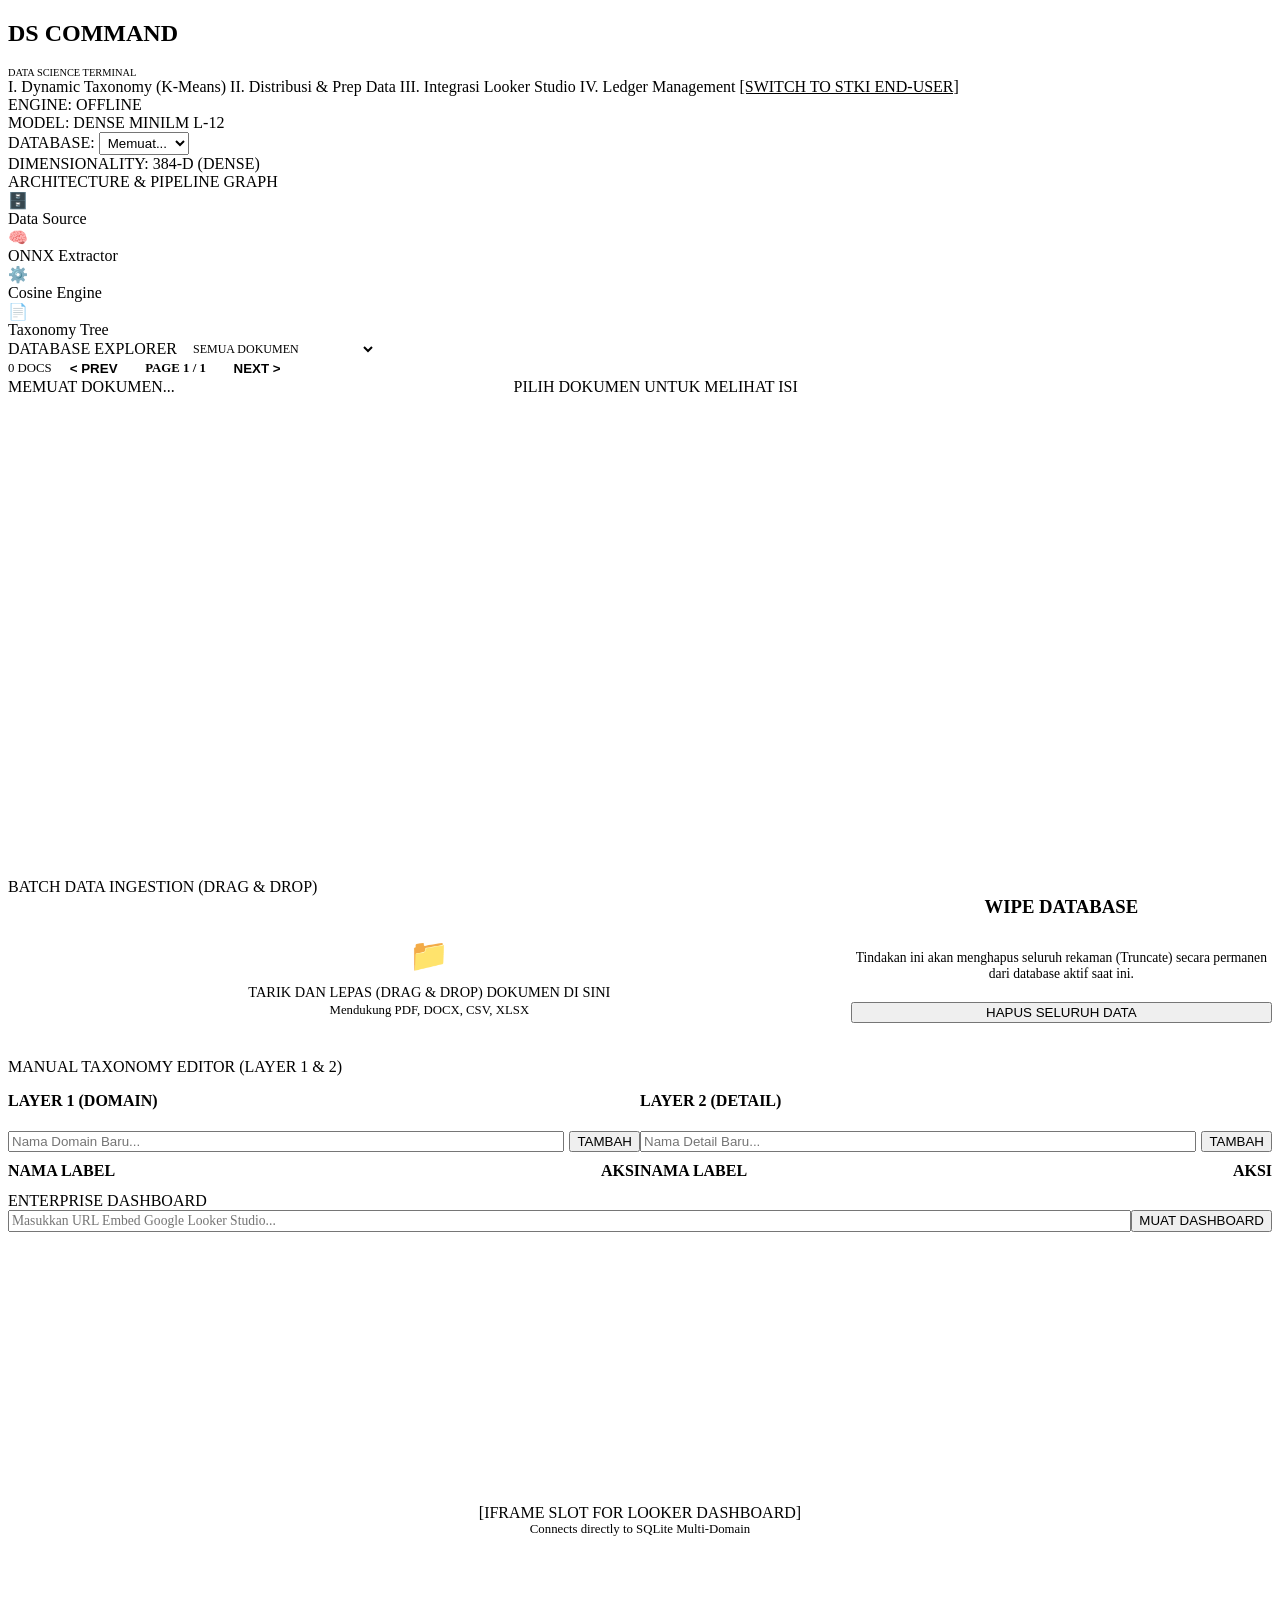
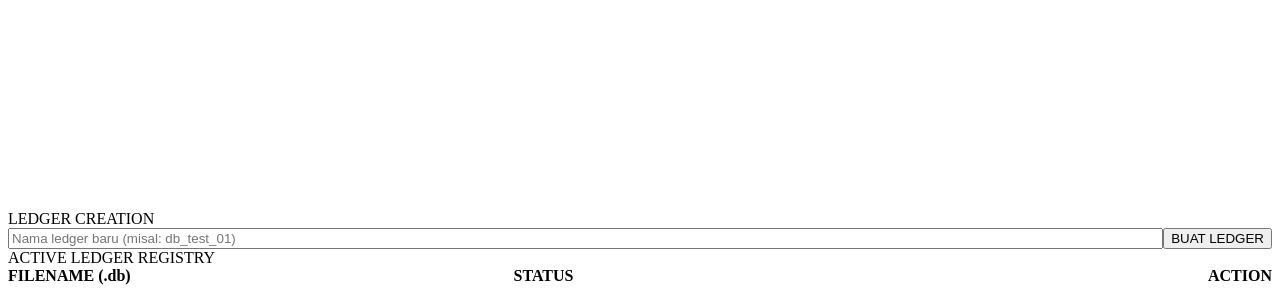
==== commit a2dc9c59: "docs: abaikan folder _RawData di gitignore dan sync audit log" ====
--- a/_UIUX/ds/index.html
+++ b/_UIUX/ds/index.html
@@ -28,7 +28,7 @@
 
             <div class="sidebar-footer">
                 <div id="status-engine">ENGINE: OFFLINE</div>
-                <div id="status-model">MODEL: SOTA MINILM L-12</div>
+                <div id="status-model">MODEL: DENSE MINILM L-12</div>
             </div>
         </aside>
 
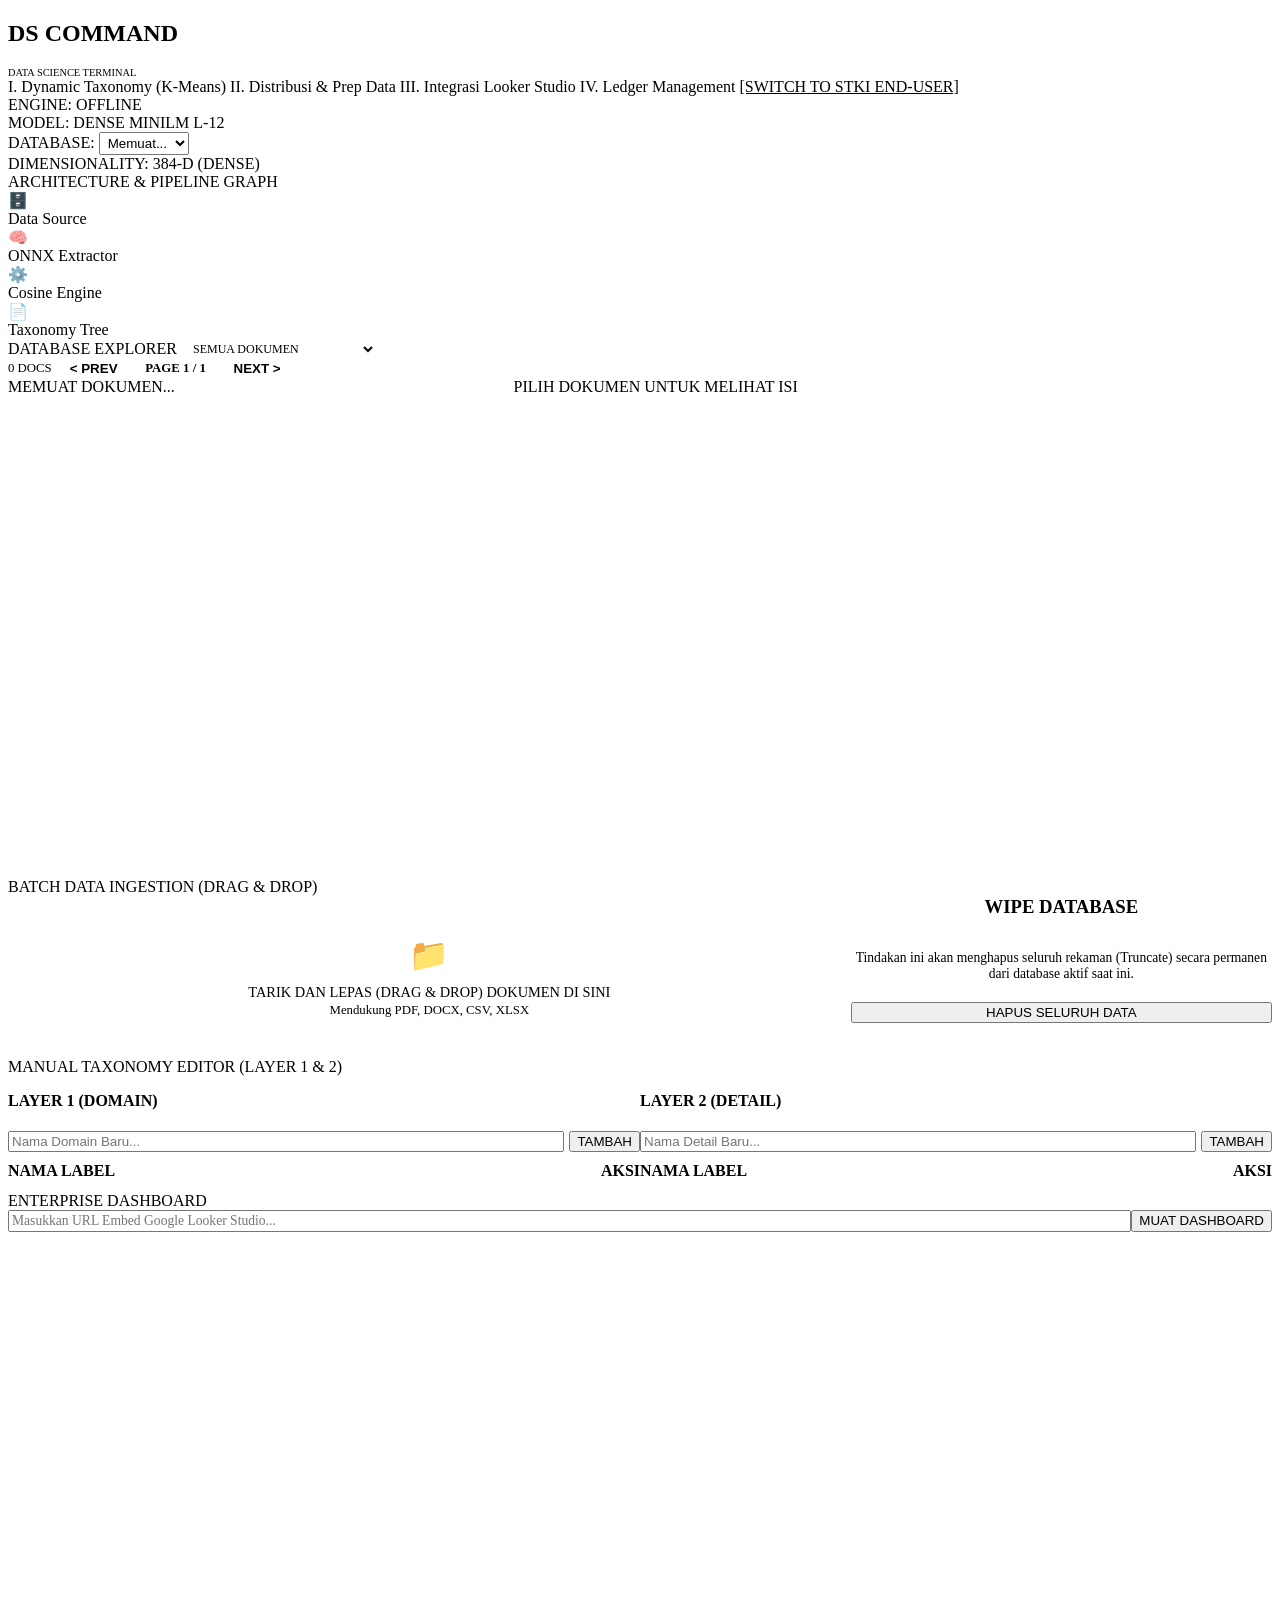
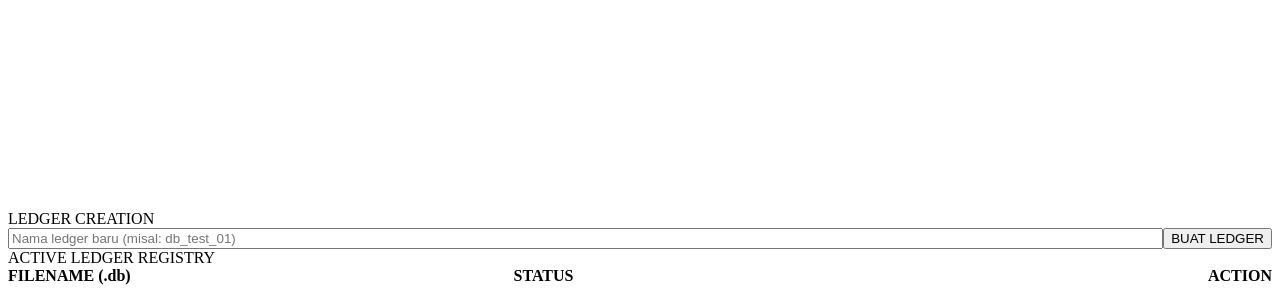
==== commit 8a7ad0ac: "Tanpa ONNX" ====
--- a/_UIUX/ds/index.html
+++ b/_UIUX/ds/index.html
@@ -278,11 +278,55 @@
                                 <input type="text" id="looker-url" placeholder="Masukkan URL Embed Google Looker Studio..." style="flex: 1; font-family: var(--font-mono); font-size: 0.85rem;" />
                                 <button class="btn btn-primary" onclick="App.loadLooker()">MUAT DASHBOARD</button>
                             </div>
-                            <div id="looker-container" style="flex: 1; border: 2px dashed var(--color-ink); display: flex; align-items: center; justify-content: center; background: var(--color-paper);">
-                                <div id="looker-placeholder" style="font-family: var(--font-mono); color: var(--color-ink-muted); text-align: center;">
-                                    <div>[IFRAME SLOT FOR LOOKER DASHBOARD]</div>
-                                    <div style="font-size: 0.8rem; margin-top: var(--spacing-sm);">Connects directly to SQLite Multi-Domain</div>
-                                </div>
+                            <div id="looker-container" style="flex: 1; border: 2px solid var(--color-ink); display: flex; align-items: center; justify-content: center; background: var(--color-paper); overflow: hidden; position: relative;">
+                                
+                                <!-- Comic Retro Loader -->
+                                <style>
+                                .comic-loader-wrapper {
+                                    display: flex;
+                                    flex-direction: column;
+                                    align-items: center;
+                                    justify-content: center;
+                                    position: absolute;
+                                    top: 0; left: 0; right: 0; bottom: 0;
+                                    background: var(--color-paper);
+                                    z-index: 10;
+                                }
+                                .comic-box {
+                                    width: 50px;
+                                    height: 50px;
+                                    background: var(--color-safe);
+                                    border: 3px solid var(--color-ink);
+                                    box-shadow: 5px 5px 0 var(--color-ink);
+                                    animation: comicFlip 1.5s infinite ease-in-out;
+                                }
+                                @keyframes comicFlip {
+                                    0% { transform: perspective(150px) rotateX(0deg) rotateY(0deg); background: var(--color-safe); }
+                                    50% { transform: perspective(150px) rotateX(-180deg) rotateY(0deg); background: var(--color-danger); box-shadow: -5px 5px 0 var(--color-ink); }
+                                    100% { transform: perspective(150px) rotateX(-180deg) rotateY(-180deg); background: var(--color-warning); box-shadow: 5px 5px 0 var(--color-ink); }
+                                }
+                                .comic-text {
+                                    margin-top: 25px;
+                                    font-family: var(--font-mono);
+                                    font-size: 1.2rem;
+                                    font-weight: bold;
+                                    color: var(--color-ink);
+                                    letter-spacing: 1px;
+                                    animation: comicBlink 0.8s infinite alternate;
+                                }
+                                @keyframes comicBlink {
+                                    0% { opacity: 1; }
+                                    100% { opacity: 0.3; }
+                                }
+                                </style>
+                                
+                                <div id="looker-loader" class="comic-loader-wrapper">
+                                    <div class="comic-box"></div>
+                                    <div class="comic-text">MEMUAT DASHBOARD...</div>
+                                    <div style="font-family: var(--font-mono); font-size: 0.75rem; margin-top: 8px; color: var(--color-ink-muted);">[Menyambungkan ke Google Data Server]</div>
+                                </div>
+
+                                <iframe onload="document.getElementById('looker-loader').style.display='none'" width="100%" height="100%" src="https://datastudio.google.com/embed/reporting/8f0d4607-7245-42f2-b64f-e73a619ab71c/page/6T3qF" frameborder="0" style="border:0; position: relative; z-index: 1;" allowfullscreen sandbox="allow-storage-access-by-user-activation allow-scripts allow-same-origin allow-popups allow-popups-to-escape-sandbox"></iframe>
                             </div>
                         </div>
                     </div>
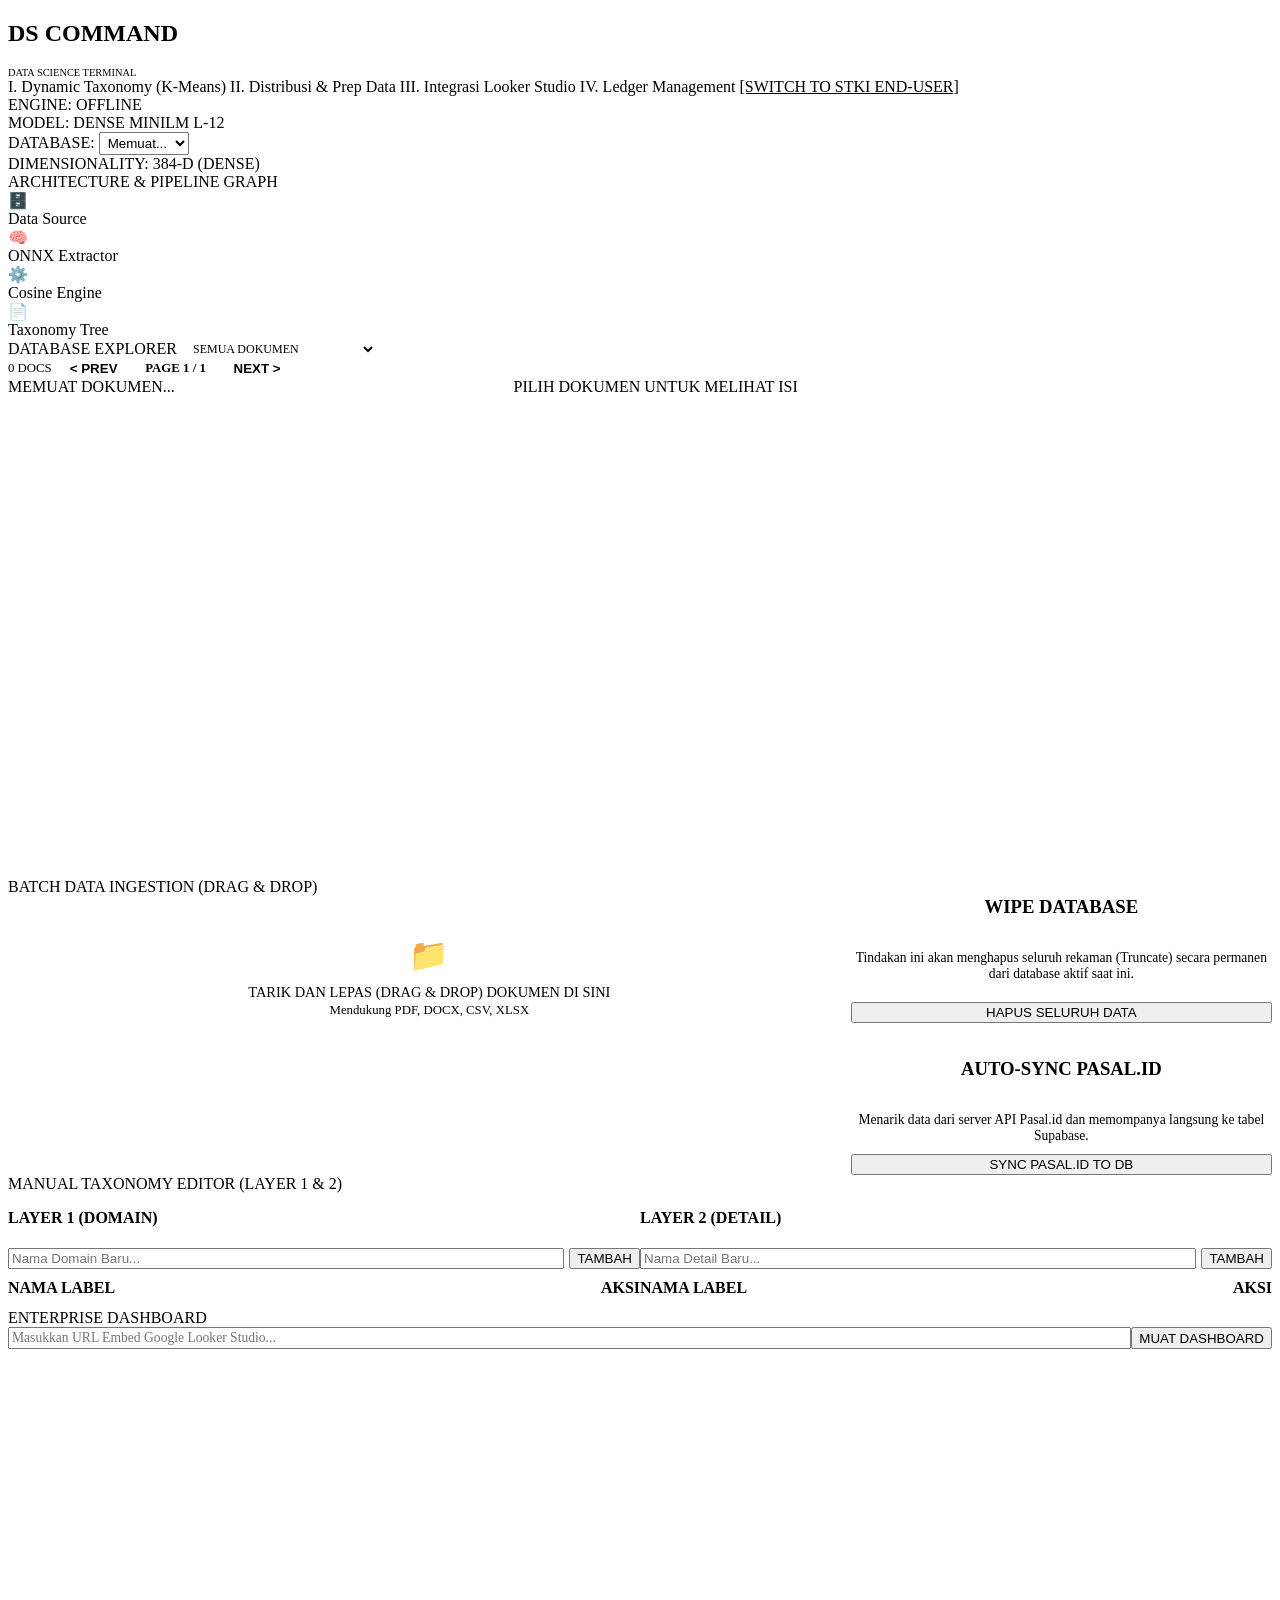
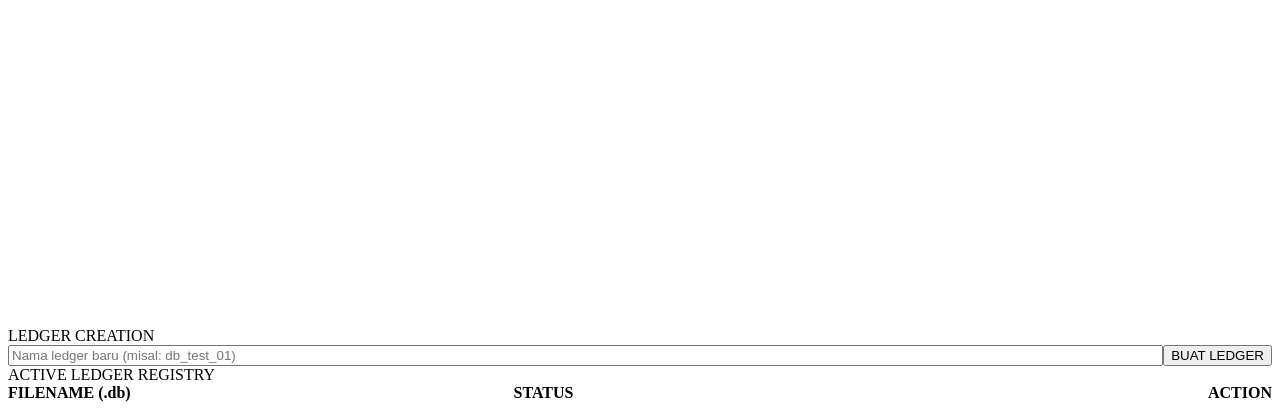
==== commit cd9df6ac: "fix: perbaiki tata letak UI, hapus log manual ONNX, dan tambahkan skrip injeksi lokal" ====
--- a/_UIUX/ds/index.html
+++ b/_UIUX/ds/index.html
@@ -106,11 +106,11 @@
                         </div>
                         <div class="ledger-body" style="padding: 0; display: flex; height: 500px;">
                             <!-- Left: List -->
-                            <div id="db-explorer-list" style="width: 40%; border-right: 1px solid var(--color-border); overflow-y: auto;">
+                            <div id="db-explorer-list" style="flex: 0 0 40%; min-width: 0; border-right: 1px solid var(--color-border); overflow-y: auto;">
                                 <div class="empty-state">MEMUAT DOKUMEN...</div>
                             </div>
                             <!-- Right: Preview -->
-                            <div id="db-explorer-preview" style="width: 60%; padding: var(--spacing-md); overflow-y: auto; background-color: var(--color-bg);">
+                            <div id="db-explorer-preview" style="flex: 1; min-width: 0; padding: var(--spacing-md); overflow-y: auto; background-color: var(--color-bg);">
                                 <div class="empty-state">PILIH DOKUMEN UNTUK MELIHAT ISI</div>
                             </div>
                         </div>
@@ -218,7 +218,13 @@
                                 <p style="font-size: 0.85rem; color: var(--color-ink-muted); margin-bottom: 20px;">
                                     Tindakan ini akan menghapus seluruh rekaman (Truncate) secara permanen dari database aktif saat ini.
                                 </p>
-                                <button id="btn-wipe-db" class="btn btn-danger" style="margin-top: auto;">HAPUS SELURUH DATA</button>
+                                <button id="btn-wipe-db" class="btn btn-danger" style="margin-bottom: 15px;">HAPUS SELURUH DATA</button>
+                                
+                                <h3 style="margin-top:10px; border-top: 1px dashed var(--color-danger); padding-top: 10px; font-family: var(--font-mono); color: var(--color-danger);">AUTO-SYNC PASAL.ID</h3>
+                                <p style="font-size: 0.85rem; color: var(--color-ink-muted); margin-bottom: 10px;">
+                                    Menarik data dari server API Pasal.id dan memompanya langsung ke tabel Supabase.
+                                </p>
+                                <button id="btn-sync-pasal" class="btn btn-danger" style="margin-top: auto;">SYNC PASAL.ID TO DB</button>
                             </div>
                         </div>
                     </div>
@@ -549,5 +555,41 @@
     <script src="/ds/js/views/taxonomyView.js"></script>
     <script src="/ds/js/viewmodels/taxonomyVM.js"></script>
     <script src="/ds/js/app.js"></script>
-</body>
+
+    <script>
+        document.getElementById('btn-sync-pasal').addEventListener('click', async () => {
+            const domainEl = document.getElementById('select-db');
+            const domain = domainEl ? domainEl.value : 'hukum';
+            
+            UIHelpers.showCustomModal(
+                "OTORISASI SYNC API PASAL.ID",
+                `Anda akan memulai proses penarikan data dari server API Pasal.id secara live. Data mentah akan diinjeksikan secara asinkronus ke Supabase PostgreSQL.<br><br><b>Peringatan:</b> Proses ini mungkin memakan waktu karena batasan Rate Limit (60 req/min) dari server asal. Apakah Anda yakin ingin melanjutkan?`,
+                async () => {
+                    const btn = document.getElementById('btn-sync-pasal');
+                    btn.innerText = "▖ SEDANG MENYINKRONKAN...";
+                    btn.disabled = true;
+                    
+                    try {
+                        const res = await fetch('/api/pasal/sync_supabase', {
+                            method: 'POST',
+                            headers: { 'Content-Type': 'application/json' },
+                            body: JSON.stringify({ domain: domain })
+                        });
+                        const data = await res.json();
+                        
+                        if(data.status === 'success') {
+                            alert("Proses sinkronisasi telah berjalan di latar belakang (Background Thread). Silakan cek terminal server untuk melihat kemajuan proses.");
+                        } else {
+                            alert("ERROR: " + data.message);
+                        }
+                    } catch (e) {
+                        alert("Gagal menghubungi server untuk sinkronisasi.");
+                    } finally {
+                        btn.innerText = "SYNC PASAL.ID TO DB";
+                        btn.disabled = false;
+                    }
+                }
+            );
+        });
+    </script>
 </html>
